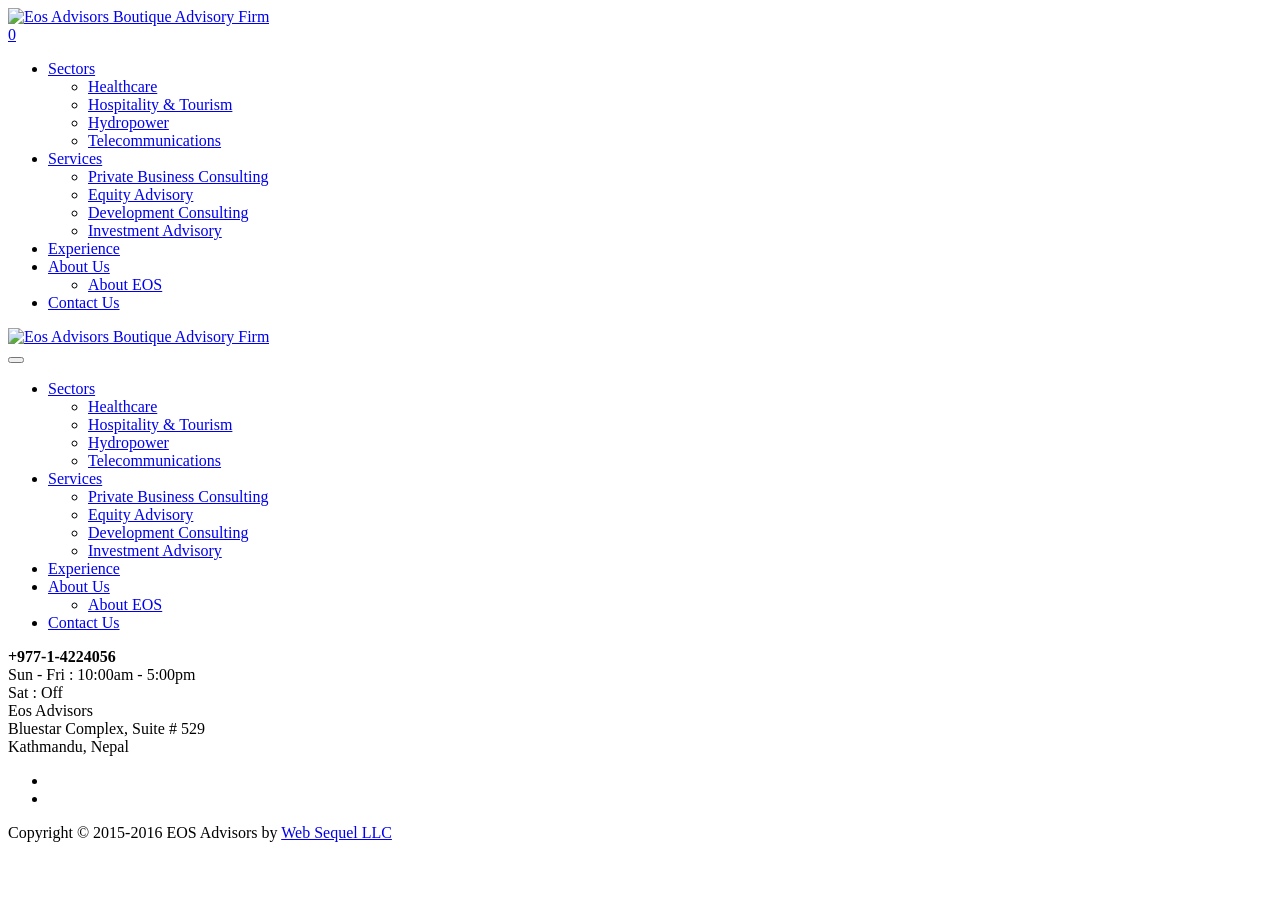
==== static_site/index.html @ 09a21d81 "init" ====
<!DOCTYPE html>

<html lang="en-US" class="no-js">

<head>

    <meta charset="UTF-8">

    <meta name="viewport" content="width=device-width, initial-scale=1">

    <link rel="profile" href="https://gmpg.org/xfn/11">

    <link rel="pingback" href="/xmlrpc.php">

    <title>Eos Advisors Boutique Advisory Firm</title>
<style type="text/css" data-type="vc_shortcodes-custom-css">.vc_custom_1450677977665{margin-bottom: 0px !important;}</style><meta name='robots' content='max-image-preview:large' />
<link rel='dns-prefetch' href='//fonts.googleapis.com' />
<link rel='dns-prefetch' href='//s.w.org' />
<link rel="alternate" type="application/rss+xml" title="Eos Advisors Boutique Advisory Firm &raquo; Feed" href="/feed/" />
<link rel="alternate" type="application/rss+xml" title="Eos Advisors Boutique Advisory Firm &raquo; Comments Feed" href="/comments/feed/" />
		<script type="text/javascript">
			window._wpemojiSettings = {"baseUrl":"https:\/\/s.w.org\/images\/core\/emoji\/13.0.1\/72x72\/","ext":".png","svgUrl":"https:\/\/s.w.org\/images\/core\/emoji\/13.0.1\/svg\/","svgExt":".svg","source":{"concatemoji":"https:\/\/www.eos.com.np\/wp-includes\/js\/wp-emoji-release.min.js?ver=5.7.17"}};
			!function(e,a,t){var n,r,o,i=a.createElement("canvas"),p=i.getContext&&i.getContext("2d");function s(e,t){var a=String.fromCharCode;p.clearRect(0,0,i.width,i.height),p.fillText(a.apply(this,e),0,0);e=i.toDataURL();return p.clearRect(0,0,i.width,i.height),p.fillText(a.apply(this,t),0,0),e===i.toDataURL()}function c(e){var t=a.createElement("script");t.src=e,t.defer=t.type="text/javascript",a.getElementsByTagName("head")[0].appendChild(t)}for(o=Array("flag","emoji"),t.supports={everything:!0,everythingExceptFlag:!0},r=0;r<o.length;r++)t.supports[o[r]]=function(e){if(!p||!p.fillText)return!1;switch(p.textBaseline="top",p.font="600 32px Arial",e){case"flag":return s([127987,65039,8205,9895,65039],[127987,65039,8203,9895,65039])?!1:!s([55356,56826,55356,56819],[55356,56826,8203,55356,56819])&&!s([55356,57332,56128,56423,56128,56418,56128,56421,56128,56430,56128,56423,56128,56447],[55356,57332,8203,56128,56423,8203,56128,56418,8203,56128,56421,8203,56128,56430,8203,56128,56423,8203,56128,56447]);case"emoji":return!s([55357,56424,8205,55356,57212],[55357,56424,8203,55356,57212])}return!1}(o[r]),t.supports.everything=t.supports.everything&&t.supports[o[r]],"flag"!==o[r]&&(t.supports.everythingExceptFlag=t.supports.everythingExceptFlag&&t.supports[o[r]]);t.supports.everythingExceptFlag=t.supports.everythingExceptFlag&&!t.supports.flag,t.DOMReady=!1,t.readyCallback=function(){t.DOMReady=!0},t.supports.everything||(n=function(){t.readyCallback()},a.addEventListener?(a.addEventListener("DOMContentLoaded",n,!1),e.addEventListener("load",n,!1)):(e.attachEvent("onload",n),a.attachEvent("onreadystatechange",function(){"complete"===a.readyState&&t.readyCallback()})),(n=t.source||{}).concatemoji?c(n.concatemoji):n.wpemoji&&n.twemoji&&(c(n.twemoji),c(n.wpemoji)))}(window,document,window._wpemojiSettings);
		</script>
		<style type="text/css">
img.wp-smiley,
img.emoji {
	display: inline !important;
	border: none !important;
	box-shadow: none !important;
	height: 1em !important;
	width: 1em !important;
	margin: 0 .07em !important;
	vertical-align: -0.1em !important;
	background: none !important;
	padding: 0 !important;
}
</style>
	<link rel='stylesheet' id='sb_instagram_styles-css'  href='/wp-content/plugins/instagram-feed/css/sbi-styles.min.css?ver=2.9' type='text/css' media='all' />
<link rel='stylesheet' id='wp-block-library-css'  href='/wp-includes/css/dist/block-library/style.min.css?ver=5.7.17' type='text/css' media='all' />
<link rel='stylesheet' id='wc-block-vendors-style-css'  href='/wp-content/plugins/woocommerce/packages/woocommerce-blocks/build/vendors-style.css?ver=4.7.2' type='text/css' media='all' />
<link rel='stylesheet' id='wc-block-style-css'  href='/wp-content/plugins/woocommerce/packages/woocommerce-blocks/build/style.css?ver=4.7.2' type='text/css' media='all' />
<link rel='stylesheet' id='contact-form-7-css'  href='/wp-content/plugins/contact-form-7/includes/css/styles.css?ver=5.4.1' type='text/css' media='all' />
<link rel='stylesheet' id='stm-stm-css'  href='/wp-content/uploads/stm_fonts/stm/stm.css?ver=1.0' type='text/css' media='all' />
<link rel='stylesheet' id='tp_twitter_plugin_css-css'  href='/wp-content/plugins/recent-tweets-widget/tp_twitter_plugin.css?ver=1.0' type='text/css' media='screen' />
<link rel='stylesheet' id='rs-plugin-settings-css'  href='/wp-content/plugins/revslider/public/assets/css/settings.css?ver=5.4.7.2' type='text/css' media='all' />
<style id='rs-plugin-settings-inline-css' type='text/css'>
#rs-demo-id {}
</style>
<link rel='stylesheet' id='woocommerce-layout-css'  href='/wp-content/plugins/woocommerce/assets/css/woocommerce-layout.css?ver=5.2.5' type='text/css' media='all' />
<link rel='stylesheet' id='woocommerce-smallscreen-css'  href='/wp-content/plugins/woocommerce/assets/css/woocommerce-smallscreen.css?ver=5.2.5' type='text/css' media='only screen and (max-width: 768px)' />
<link rel='stylesheet' id='woocommerce-general-css'  href='/wp-content/plugins/woocommerce/assets/css/woocommerce.css?ver=5.2.5' type='text/css' media='all' />
<style id='woocommerce-inline-inline-css' type='text/css'>
.woocommerce form .form-row .required { visibility: visible; }
</style>
<link rel='stylesheet' id='bootstrap-css'  href='/wp-content/themes/consulting/assets/css/bootstrap.min.css?ver=4.0.1' type='text/css' media='all' />
<link rel='stylesheet' id='font-awesome-css'  href='/wp-content/themes/consulting/assets/css/font-awesome.min.css?ver=4.0.1' type='text/css' media='all' />
<link rel='stylesheet' id='consulting-style-css'  href='/wp-content/themes/consulting/style.css?ver=4.0.1' type='text/css' media='all' />
<link rel='stylesheet' id='consulting-layout-css'  href='/wp-content/themes/consulting/assets/css/layout_1/main.css?ver=4.0.1' type='text/css' media='all' />
<style id='consulting-layout-inline-css' type='text/css'>
.page_title{ background-repeat: repeat !important; }
</style>
<link rel='stylesheet' id='select2-css'  href='/wp-content/themes/consulting/assets/css/select2.min.css?ver=4.0.1' type='text/css' media='all' />
<link crossorigin="anonymous" rel='stylesheet' id='consulting-default-font-css'  href='https://fonts.googleapis.com/css?family=Open+Sans%3A400%2C300%2C300italic%2C400italic%2C600%2C600italic%2C700%2C700italic%2C800%2C800italic%26subset%3Dlatin%2Cgreek%2Cgreek-ext%2Cvietnamese%2Ccyrillic-ext%2Clatin-ext%2Ccyrillic%7CPoppins%3A400%2C500%2C300%2C600%2C700%26subset%3Dlatin%2Clatin-ext%2Cdevanagari&#038;ver=4.0.1' type='text/css' media='all' />
<link rel='stylesheet' id='stm-skin-custom-generated-css'  href='/wp-content/uploads/stm_uploads/skin-custom.css?ver=405771' type='text/css' media='all' />
<link rel='stylesheet' id='stm_megamenu-css'  href='/wp-content/themes/consulting/inc/megamenu/assets/css/megamenu.css?ver=5.7.17' type='text/css' media='all' />
<!--[if lt IE 9]>
<link rel='stylesheet' id='vc_lte_ie9-css'  href='/wp-content/plugins/js_composer/assets/css/vc_lte_ie9.min.css?ver=6.0.5' type='text/css' media='screen' />
<![endif]-->
<link rel='stylesheet' id='js_composer_front-css'  href='/wp-content/plugins/js_composer/assets/css/js_composer.min.css?ver=6.0.5' type='text/css' media='all' />
<link rel='stylesheet' id='addtoany-css'  href='/wp-content/plugins/add-to-any/addtoany.min.css?ver=1.15' type='text/css' media='all' />
<script type='text/javascript' src='/wp-includes/js/jquery/jquery.min.js?ver=3.5.1' id='jquery-core-js'></script>
<script type='text/javascript' src='/wp-includes/js/jquery/jquery-migrate.min.js?ver=3.3.2' id='jquery-migrate-js'></script>
<script type='text/javascript' src='/wp-content/plugins/add-to-any/addtoany.min.js?ver=1.1' id='addtoany-js'></script>
<script type='text/javascript' src='/wp-content/plugins/revslider/public/assets/js/jquery.themepunch.tools.min.js?ver=5.4.7.2' id='tp-tools-js'></script>
<script type='text/javascript' src='/wp-content/plugins/revslider/public/assets/js/jquery.themepunch.revolution.min.js?ver=5.4.7.2' id='revmin-js'></script>
<script type='text/javascript' src='/wp-content/plugins/woocommerce/assets/js/jquery-blockui/jquery.blockUI.min.js?ver=2.70' id='jquery-blockui-js'></script>
<script type='text/javascript' id='wc-add-to-cart-js-extra'>
/* <![CDATA[ */
var wc_add_to_cart_params = {"ajax_url":"\/wp-admin\/admin-ajax.php","wc_ajax_url":"\/?wc-ajax=%%endpoint%%","i18n_view_cart":"View cart","cart_url":"https:\/\/www.eos.com.np","is_cart":"","cart_redirect_after_add":"no"};
/* ]]> */
</script>
<script type='text/javascript' src='/wp-content/plugins/woocommerce/assets/js/frontend/add-to-cart.min.js?ver=5.2.5' id='wc-add-to-cart-js'></script>
<script type='text/javascript' src='/wp-content/plugins/js_composer/assets/js/vendors/woocommerce-add-to-cart.js?ver=6.0.5' id='vc_woocommerce-add-to-cart-js-js'></script>
<script type='text/javascript' src='/wp-content/themes/consulting/inc/megamenu/assets/js/megamenu.js?ver=5.7.17' id='stm_megamenu-js'></script>
<link rel="https://api.w.org/" href="/wp-json/" /><link rel="alternate" type="application/json" href="/wp-json/wp/v2/pages/1095" /><link rel="EditURI" type="application/rsd+xml" title="RSD" href="/xmlrpc.php?rsd" />
<link rel="wlwmanifest" type="application/wlwmanifest+xml" href="/wp-includes/wlwmanifest.xml" /> 
<meta name="generator" content="WordPress 5.7.17" />
<meta name="generator" content="WooCommerce 5.2.5" />
<link rel="canonical" href="/" />
<link rel='shortlink' href='/' />
<link rel="alternate" type="application/json+oembed" href="/wp-json/oembed/1.0/embed?url=https%3A%2F%2Fwww.eos.com.np%2F" />
<link rel="alternate" type="text/xml+oembed" href="/wp-json/oembed/1.0/embed?url=https%3A%2F%2Fwww.eos.com.np%2F&#038;format=xml" />

<script data-cfasync="false">
window.a2a_config=window.a2a_config||{};a2a_config.callbacks=[];a2a_config.overlays=[];a2a_config.templates={};
(function(d,s,a,b){a=d.createElement(s);b=d.getElementsByTagName(s)[0];a.async=1;a.src="https://static.addtoany.com/menu/page.js";b.parentNode.insertBefore(a,b);})(document,"script");
</script>
		<script type="text/javascript">

			var ajaxurl = '/wp-admin/admin-ajax.php';

		</script>

			<noscript><style>.woocommerce-product-gallery{ opacity: 1 !important; }</style></noscript>
	<meta name="generator" content="Powered by WPBakery Page Builder - drag and drop page builder for WordPress."/>
<!-- There is no amphtml version available for this URL. --><meta name="generator" content="Powered by Slider Revolution 5.4.7.2 - responsive, Mobile-Friendly Slider Plugin for WordPress with comfortable drag and drop interface." />
<script type="text/javascript">function setREVStartSize(e){									

						try{ e.c=jQuery(e.c);var i=jQuery(window).width(),t=9999,r=0,n=0,l=0,f=0,s=0,h=0;

							if(e.responsiveLevels&&(jQuery.each(e.responsiveLevels,function(e,f){f>i&&(t=r=f,l=e),i>f&&f>r&&(r=f,n=e)}),t>r&&(l=n)),f=e.gridheight[l]||e.gridheight[0]||e.gridheight,s=e.gridwidth[l]||e.gridwidth[0]||e.gridwidth,h=i/s,h=h>1?1:h,f=Math.round(h*f),"fullscreen"==e.sliderLayout){var u=(e.c.width(),jQuery(window).height());if(void 0!=e.fullScreenOffsetContainer){var c=e.fullScreenOffsetContainer.split(",");if (c) jQuery.each(c,function(e,i){u=jQuery(i).length>0?u-jQuery(i).outerHeight(!0):u}),e.fullScreenOffset.split("%").length>1&&void 0!=e.fullScreenOffset&&e.fullScreenOffset.length>0?u-=jQuery(window).height()*parseInt(e.fullScreenOffset,0)/100:void 0!=e.fullScreenOffset&&e.fullScreenOffset.length>0&&(u-=parseInt(e.fullScreenOffset,0))}f=u}else void 0!=e.minHeight&&f<e.minHeight&&(f=e.minHeight);e.c.closest(".rev_slider_wrapper").css({height:f})					

						}catch(d){console.log("Failure at Presize of Slider:"+d)}						

					};</script>
<style type="text/css" title="dynamic-css" class="options-output">.top_nav_wr .top_nav .logo a img{width:300px;}.top_nav_wr .top_nav .logo a img{height:82px;}</style>
<noscript><style> .wpb_animate_when_almost_visible { opacity: 1; }</style></noscript></head>

<body data-rsssl=1 class="home page-template-default page page-id-1095 theme-consulting woocommerce-no-js site_layout_1  header_style_2 header_transparent wpb-js-composer js-comp-ver-6.0.5 vc_responsive">

<div id="wrapper">

<div id="fullpage" class="content_wrapper">

<header id="header">

            <div class="top_bar">

            <div class="container">

                                                        <div class="top_bar_info_wr">

                                                                                                                                                                                        </div>

                            </div>

        </div>

                <div class="header_top clearfix">

            <div class="container">

                <div class="logo media-left media-middle">

                                            <a href="/"><img src="/wp-content/uploads/2016/06/eos-logo-1.png" style="width: 300px; height: 82px;" alt="Eos Advisors Boutique Advisory Firm" /></a>

                                    </div>

                <div class="top_nav media-body media-middle">

                                            <div class="header_socials">

                                                            <a target="_blank" href="https://www.facebook.com/EosAdvisors/"><i class="fa fa-facebook"></i></a>

                                                            <a target="_blank" href="https://www.linkedin.com/company/eos-advisors-pvt-ltd"><i class="fa fa-linkedin"></i></a>

                                                                                        <a href="/" class="cart_count"><i class="stm-cart-2"></i>            <span class="count shopping-cart__product">0</span>
    </a>

                                                    </div>

                                        <div class="top_nav_wrapper clearfix">

                        <ul id="menu-demo" class="main_menu_nav"><li id="menu-item-1127" class="menu-item menu-item-type-post_type menu-item-object-page menu-item-has-children menu-item-1127"><a href="/sectors/">Sectors</a>
<ul class="sub-menu">
	<li id="menu-item-1172" class="menu-item menu-item-type-post_type menu-item-object-stm_service menu-item-1172 stm_col_width_default stm_mega_cols_inside_default"><a href="/services/healthcare/">Healthcare</a></li>
	<li id="menu-item-1173" class="menu-item menu-item-type-post_type menu-item-object-stm_service menu-item-1173 stm_col_width_default stm_mega_cols_inside_default"><a href="/services/hospitality-tourism/">Hospitality &#038; Tourism</a></li>
	<li id="menu-item-1174" class="menu-item menu-item-type-post_type menu-item-object-stm_service menu-item-1174 stm_col_width_default stm_mega_cols_inside_default"><a href="/services/renewable-energy/">Hydropower</a></li>
	<li id="menu-item-1175" class="menu-item menu-item-type-post_type menu-item-object-stm_service menu-item-1175 stm_col_width_default stm_mega_cols_inside_default"><a href="/services/telecommunications/">Telecommunications</a></li>
</ul>
</li>
<li id="menu-item-1142" class="menu-item menu-item-type-post_type menu-item-object-page menu-item-has-children menu-item-1142"><a href="/services-eos/">Services</a>
<ul class="sub-menu">
	<li id="menu-item-1176" class="menu-item menu-item-type-post_type menu-item-object-stm_works menu-item-1176 stm_col_width_default stm_mega_cols_inside_default"><a href="/works/private-business-consulting/">Private Business Consulting</a></li>
	<li id="menu-item-1177" class="menu-item menu-item-type-post_type menu-item-object-stm_works menu-item-1177 stm_col_width_default stm_mega_cols_inside_default"><a href="/works/equity-advisory/">Equity Advisory</a></li>
	<li id="menu-item-1178" class="menu-item menu-item-type-post_type menu-item-object-stm_works menu-item-1178 stm_col_width_default stm_mega_cols_inside_default"><a href="/works/development-consulting/">Development Consulting</a></li>
	<li id="menu-item-1179" class="menu-item menu-item-type-post_type menu-item-object-stm_works menu-item-1179 stm_col_width_default stm_mega_cols_inside_default"><a href="/works/investment-advisory/">Investment Advisory</a></li>
</ul>
</li>
<li id="menu-item-1112" class="menu-item menu-item-type-post_type menu-item-object-page menu-item-1112"><a href="/experience/">Experience</a></li>
<li id="menu-item-1215" class="menu-item menu-item-type-post_type menu-item-object-page menu-item-has-children menu-item-1215"><a href="/our-eos/">About Us</a>
<ul class="sub-menu">
	<li id="menu-item-1111" class="menu-item menu-item-type-post_type menu-item-object-page menu-item-1111 stm_col_width_default stm_mega_cols_inside_default"><a href="/our-eos/about-eos/">About EOS</a></li>
</ul>
</li>
<li id="menu-item-1107" class="menu-item menu-item-type-post_type menu-item-object-page menu-item-1107"><a href="/contact-us/">Contact Us</a></li>
</ul>                    </div>

                </div>

            </div>

        </div>

    

    <div class="mobile_header">

        <div class="logo_wrapper clearfix">

            <div class="logo">

                                    <a href="/"><img src="/wp-content/uploads/2016/06/eos-logo-1.png" style="width: 300px; height: 82px;" alt="Eos Advisors Boutique Advisory Firm" /></a>

                            </div>

            <div id="menu_toggle">

                <button></button>

            </div>

        </div>

        <div class="header_info">

            <div class="top_nav_mobile">

                <ul id="menu-demo-1" class="main_menu_nav"><li class="menu-item menu-item-type-post_type menu-item-object-page menu-item-has-children menu-item-1127"><a href="/sectors/">Sectors</a>
<ul class="sub-menu">
	<li class="menu-item menu-item-type-post_type menu-item-object-stm_service menu-item-1172 stm_col_width_default stm_mega_cols_inside_default"><a href="/services/healthcare/">Healthcare</a></li>
	<li class="menu-item menu-item-type-post_type menu-item-object-stm_service menu-item-1173 stm_col_width_default stm_mega_cols_inside_default"><a href="/services/hospitality-tourism/">Hospitality &#038; Tourism</a></li>
	<li class="menu-item menu-item-type-post_type menu-item-object-stm_service menu-item-1174 stm_col_width_default stm_mega_cols_inside_default"><a href="/services/renewable-energy/">Hydropower</a></li>
	<li class="menu-item menu-item-type-post_type menu-item-object-stm_service menu-item-1175 stm_col_width_default stm_mega_cols_inside_default"><a href="/services/telecommunications/">Telecommunications</a></li>
</ul>
</li>
<li class="menu-item menu-item-type-post_type menu-item-object-page menu-item-has-children menu-item-1142"><a href="/services-eos/">Services</a>
<ul class="sub-menu">
	<li class="menu-item menu-item-type-post_type menu-item-object-stm_works menu-item-1176 stm_col_width_default stm_mega_cols_inside_default"><a href="/works/private-business-consulting/">Private Business Consulting</a></li>
	<li class="menu-item menu-item-type-post_type menu-item-object-stm_works menu-item-1177 stm_col_width_default stm_mega_cols_inside_default"><a href="/works/equity-advisory/">Equity Advisory</a></li>
	<li class="menu-item menu-item-type-post_type menu-item-object-stm_works menu-item-1178 stm_col_width_default stm_mega_cols_inside_default"><a href="/works/development-consulting/">Development Consulting</a></li>
	<li class="menu-item menu-item-type-post_type menu-item-object-stm_works menu-item-1179 stm_col_width_default stm_mega_cols_inside_default"><a href="/works/investment-advisory/">Investment Advisory</a></li>
</ul>
</li>
<li class="menu-item menu-item-type-post_type menu-item-object-page menu-item-1112"><a href="/experience/">Experience</a></li>
<li class="menu-item menu-item-type-post_type menu-item-object-page menu-item-has-children menu-item-1215"><a href="/our-eos/">About Us</a>
<ul class="sub-menu">
	<li class="menu-item menu-item-type-post_type menu-item-object-page menu-item-1111 stm_col_width_default stm_mega_cols_inside_default"><a href="/our-eos/about-eos/">About EOS</a></li>
</ul>
</li>
<li class="menu-item menu-item-type-post_type menu-item-object-page menu-item-1107"><a href="/contact-us/">Contact Us</a></li>
</ul>            </div>

                            <div class="icon_texts">

                                            <div class="icon_text clearfix">

                            <div class="icon"><i class="fa fa fa-phone"></i></div>

                            <div class="text">

                                <strong>+977-1-4224056</strong><br />
                            </div>

                        </div>

                                                                <div class="icon_text clearfix">

                            <div class="icon"><i class="fa fa fa-clock-o"></i></div>

                            <div class="text">

                                Sun - Fri : 10:00am - 5:00pm<br />
Sat : Off                            </div>

                        </div>

                                                                <div class="icon_text clearfix">

                            <div class="icon"><i class="fa fa fa-map-marker"></i></div>

                            <div class="text">

                                Eos Advisors<br />
Bluestar Complex, Suite # 529<br />
Kathmandu, Nepal                            </div>

                        </div>

                                    </div>

                    </div>

    </div>

</header>

<div id="main" >

        <div class="container">


	<div class="content-area">

		<article id="post-1095" class="post-1095 page type-page status-publish hentry">

	<div class="entry-content">
					<div class="vc_row wpb_row vc_row-fluid vc_custom_1450677977665"><div class="wpb_column vc_column_container vc_col-sm-12 vc_hidden-xs"><div class="vc_column-inner "><div class="wpb_wrapper"><div class="wpb_revslider_element wpb_content_element">
<div id="rev_slider_1_1_wrapper" class="rev_slider_wrapper fullwidthbanner-container" data-source="gallery" style="margin:0px auto;background:transparent;padding:0px;margin-top:0px;margin-bottom:0px;">
<!-- START REVOLUTION SLIDER 5.4.7.2 fullwidth mode -->
	<div id="rev_slider_1_1" class="rev_slider fullwidthabanner" style="display:none;" data-version="5.4.7.2">
<ul>	<!-- SLIDE  -->
	<li data-index="rs-1" data-transition="random" data-slotamount="default" data-hideafterloop="0" data-hideslideonmobile="off"  data-easein="default" data-easeout="default" data-masterspeed="default"  data-thumb="/wp-content/uploads/revslider/main_slider/slide_1-2-100x50.jpg"  data-delay="5000"  data-rotate="0"  data-saveperformance="off"  data-title="Slide" data-param1="" data-param2="" data-param3="" data-param4="" data-param5="" data-param6="" data-param7="" data-param8="" data-param9="" data-param10="" data-description="">
		<!-- MAIN IMAGE -->
		<img src="/wp-content/uploads/revslider/main_slider/slide_1-2.jpg"  alt="" title="slide_1-2.jpg"  width="1920" height="759" data-bgposition="0% 25%" data-bgfit="cover" data-bgrepeat="no-repeat" class="rev-slidebg" data-no-retina>
		<!-- LAYERS -->

		<!-- LAYER NR. 1 -->
		<div class="tp-caption   tp-resizeme" 
			 id="slide-1-layer-1" 
			 data-x="134" 
			 data-y="center" data-voffset="" 
						data-width="['auto']"
			data-height="['auto']"
 
			data-type="text" 
			data-responsive_offset="on" 

			data-frames='[{"delay":500,"speed":1000,"frame":"0","from":"y:-50px;opacity:0;","to":"o:1;","ease":"Power2.easeInOut"},{"delay":"wait","speed":300,"frame":"999","to":"opacity:0;","ease":"nothing"}]'
			data-textAlign="['left','left','left','left']"
			data-paddingtop="[0,0,0,0]"
			data-paddingright="[0,0,0,0]"
			data-paddingbottom="[0,0,0,0]"
			data-paddingleft="[0,0,0,0]"

			style="z-index: 5; white-space: nowrap; font-size: 20px; line-height: 22px; font-weight: 400; color: rgba(255,255,255,1); letter-spacing: ;"><div class="consulting-rev-title">
<mark>helping <br/>
companies <br/></mark>
navigate <br/>
change.
</div> </div>
	</li>
</ul>
<script>var htmlDiv = document.getElementById("rs-plugin-settings-inline-css"); var htmlDivCss="";

						if(htmlDiv) {

							htmlDiv.innerHTML = htmlDiv.innerHTML + htmlDivCss;

						}else{

							var htmlDiv = document.createElement("div");

							htmlDiv.innerHTML = "<style>" + htmlDivCss + "</style>";

							document.getElementsByTagName("head")[0].appendChild(htmlDiv.childNodes[0]);

						}

					</script>
<div class="tp-bannertimer tp-bottom" style="visibility: hidden !important;"></div>	</div>
<script>var htmlDiv = document.getElementById("rs-plugin-settings-inline-css"); var htmlDivCss="";

				if(htmlDiv) {

					htmlDiv.innerHTML = htmlDiv.innerHTML + htmlDivCss;

				}else{

					var htmlDiv = document.createElement("div");

					htmlDiv.innerHTML = "<style>" + htmlDivCss + "</style>";

					document.getElementsByTagName("head")[0].appendChild(htmlDiv.childNodes[0]);

				}

			</script>
		<script type="text/javascript">

if (setREVStartSize!==undefined) setREVStartSize(

	{c: '#rev_slider_1_1', gridwidth: [1170], gridheight: [574], sliderLayout: 'fullwidth'});

			

var revapi1,

	tpj;	

(function() {			

	if (!/loaded|interactive|complete/.test(document.readyState)) document.addEventListener("DOMContentLoaded",onLoad); else onLoad();	

	function onLoad() {				

		if (tpj===undefined) { tpj = jQuery; if("off" == "on") tpj.noConflict();}

	if(tpj("#rev_slider_1_1").revolution == undefined){
		revslider_showDoubleJqueryError("#rev_slider_1_1");
	}else{
		revapi1 = tpj("#rev_slider_1_1").show().revolution({
			sliderType:"standard",
			jsFileLocation:"//www.eos.com.np/wp-content/plugins/revslider/public/assets/js/",
			sliderLayout:"fullwidth",
			dottedOverlay:"none",
			delay:9000,
			navigation: {
				keyboardNavigation:"off",
				keyboard_direction: "horizontal",
				mouseScrollNavigation:"off",
 							mouseScrollReverse:"default",
				onHoverStop:"off",
				touch:{
					touchenabled:"on",
					touchOnDesktop:"off",
					swipe_threshold: 75,
					swipe_min_touches: 1,
					swipe_direction: "horizontal",
					drag_block_vertical: false
				}
				,
				arrows: {
					style:"",
					enable:true,
					hide_onmobile:true,
					hide_under:769,
					hide_onleave:false,
					tmp:'',
					left: {
						h_align:"left",
						v_align:"center",
						h_offset:210,
						v_offset:0
					},
					right: {
						h_align:"right",
						v_align:"center",
						h_offset:210,
						v_offset:0
					}
				}
			},
			visibilityLevels:[1240,1024,778,480],
			gridwidth:1170,
			gridheight:574,
			lazyType:"none",
			shadow:0,
			spinner:"spinner0",
			stopLoop:"off",
			stopAfterLoops:-1,
			stopAtSlide:-1,
			shuffle:"off",
			autoHeight:"off",
			disableProgressBar:"on",
			hideThumbsOnMobile:"off",
			hideSliderAtLimit:0,
			hideCaptionAtLimit:0,
			hideAllCaptionAtLilmit:0,
			debugMode:false,
			fallbacks: {
				simplifyAll:"off",
				nextSlideOnWindowFocus:"off",
				disableFocusListener:false,
			}
		});
	}; /* END OF revapi call */
	
 }; /* END OF ON LOAD FUNCTION */

}()); /* END OF WRAPPING FUNCTION */

</script>

		</div><!-- END REVOLUTION SLIDER --></div></div></div></div></div>
					</div>
	
</article>
	</div>

	</div> <!--.container-->
	</div> <!--#main-->
	</div> <!--.content_wrapper-->
	    	<footer id="footer" class="footer style_1">
		
		
			<div class="copyright_row widgets_disabled">
			<div class="container">
				<div class="copyright_row_wr">
											<div class="socials">
							<ul>
																	<li>
										<a href="https://www.facebook.com/EosAdvisors/" target="_blank" class="social-facebook">
											<i class="fa fa-facebook"></i>
										</a>
									</li>
																	<li>
										<a href="https://www.linkedin.com/company/eos-advisors-pvt-ltd" target="_blank" class="social-linkedin">
											<i class="fa fa-linkedin"></i>
										</a>
									</li>
															</ul>
						</div>
																<div class="copyright">
							Copyright © 2015-2016 EOS Advisors by <a href="http://websequel.com/" target="_blank">Web Sequel LLC</a>						</div>
									</div>
			</div>
		</div>
		</footer>
    	</div> <!--#wrapper-->
<!-- Instagram Feed JS -->

<script type="text/javascript">

var sbiajaxurl = "/wp-admin/admin-ajax.php";

</script>

	<script type="text/javascript">
		(function () {
			var c = document.body.className;
			c = c.replace(/woocommerce-no-js/, 'woocommerce-js');
			document.body.className = c;
		})();
	</script>
				<script type="text/javascript">

				function revslider_showDoubleJqueryError(sliderID) {

					var errorMessage = "Revolution Slider Error: You have some jquery.js library include that comes after the revolution files js include.";

					errorMessage += "<br> This includes make eliminates the revolution slider libraries, and make it not work.";

					errorMessage += "<br><br> To fix it you can:<br>&nbsp;&nbsp;&nbsp; 1. In the Slider Settings -> Troubleshooting set option:  <strong><b>Put JS Includes To Body</b></strong> option to true.";

					errorMessage += "<br>&nbsp;&nbsp;&nbsp; 2. Find the double jquery.js include and remove it.";

					errorMessage = "<span style='font-size:16px;color:#BC0C06;'>" + errorMessage + "</span>";

						jQuery(sliderID).show().html(errorMessage);

				}

			</script>

			<script type='text/javascript' src='/wp-includes/js/dist/vendor/wp-polyfill.min.js?ver=7.4.4' id='wp-polyfill-js'></script>
<script type='text/javascript' id='wp-polyfill-js-after'>
( 'fetch' in window ) || document.write( '<script src="/wp-includes/js/dist/vendor/wp-polyfill-fetch.min.js?ver=3.0.0"></scr' + 'ipt>' );( document.contains ) || document.write( '<script src="/wp-includes/js/dist/vendor/wp-polyfill-node-contains.min.js?ver=3.42.0"></scr' + 'ipt>' );( window.DOMRect ) || document.write( '<script src="/wp-includes/js/dist/vendor/wp-polyfill-dom-rect.min.js?ver=3.42.0"></scr' + 'ipt>' );( window.URL && window.URL.prototype && window.URLSearchParams ) || document.write( '<script src="/wp-includes/js/dist/vendor/wp-polyfill-url.min.js?ver=3.6.4"></scr' + 'ipt>' );( window.FormData && window.FormData.prototype.keys ) || document.write( '<script src="/wp-includes/js/dist/vendor/wp-polyfill-formdata.min.js?ver=3.0.12"></scr' + 'ipt>' );( Element.prototype.matches && Element.prototype.closest ) || document.write( '<script src="/wp-includes/js/dist/vendor/wp-polyfill-element-closest.min.js?ver=2.0.2"></scr' + 'ipt>' );( 'objectFit' in document.documentElement.style ) || document.write( '<script src="/wp-includes/js/dist/vendor/wp-polyfill-object-fit.min.js?ver=2.3.4"></scr' + 'ipt>' );
</script>
<script type='text/javascript' id='contact-form-7-js-extra'>
/* <![CDATA[ */
var wpcf7 = {"api":{"root":"https:\/\/www.eos.com.np\/wp-json\/","namespace":"contact-form-7\/v1"},"cached":"1"};
/* ]]> */
</script>
<script type='text/javascript' src='/wp-content/plugins/contact-form-7/includes/js/index.js?ver=5.4.1' id='contact-form-7-js'></script>
<script type='text/javascript' src='/wp-content/plugins/woocommerce/assets/js/js-cookie/js.cookie.min.js?ver=2.1.4' id='js-cookie-js'></script>
<script type='text/javascript' id='woocommerce-js-extra'>
/* <![CDATA[ */
var woocommerce_params = {"ajax_url":"\/wp-admin\/admin-ajax.php","wc_ajax_url":"\/?wc-ajax=%%endpoint%%"};
/* ]]> */
</script>
<script type='text/javascript' src='/wp-content/plugins/woocommerce/assets/js/frontend/woocommerce.min.js?ver=5.2.5' id='woocommerce-js'></script>
<script type='text/javascript' id='wc-cart-fragments-js-extra'>
/* <![CDATA[ */
var wc_cart_fragments_params = {"ajax_url":"\/wp-admin\/admin-ajax.php","wc_ajax_url":"\/?wc-ajax=%%endpoint%%","cart_hash_key":"wc_cart_hash_71d32259b418512b0cd5298af165f63d","fragment_name":"wc_fragments_71d32259b418512b0cd5298af165f63d","request_timeout":"5000"};
/* ]]> */
</script>
<script type='text/javascript' src='/wp-content/plugins/woocommerce/assets/js/frontend/cart-fragments.min.js?ver=5.2.5' id='wc-cart-fragments-js'></script>
<script type='text/javascript' src='/wp-content/themes/consulting/assets/js/bootstrap.min.js?ver=4.0.1' id='bootstrap-js'></script>
<script type='text/javascript' src='/wp-content/themes/consulting/assets/js/select2.min.js?ver=4.0.1' id='select2-js'></script>
<script type='text/javascript' src='/wp-content/themes/consulting/assets/js/custom.js?ver=4.0.1' id='consulting-custom-js'></script>
<script type='text/javascript' src='/wp-includes/js/wp-embed.min.js?ver=5.7.17' id='wp-embed-js'></script>
<script type='text/javascript' src='/wp-content/plugins/js_composer/assets/js/dist/js_composer_front.min.js?ver=6.0.5' id='wpb_composer_front_js-js'></script>
</body>
</html>
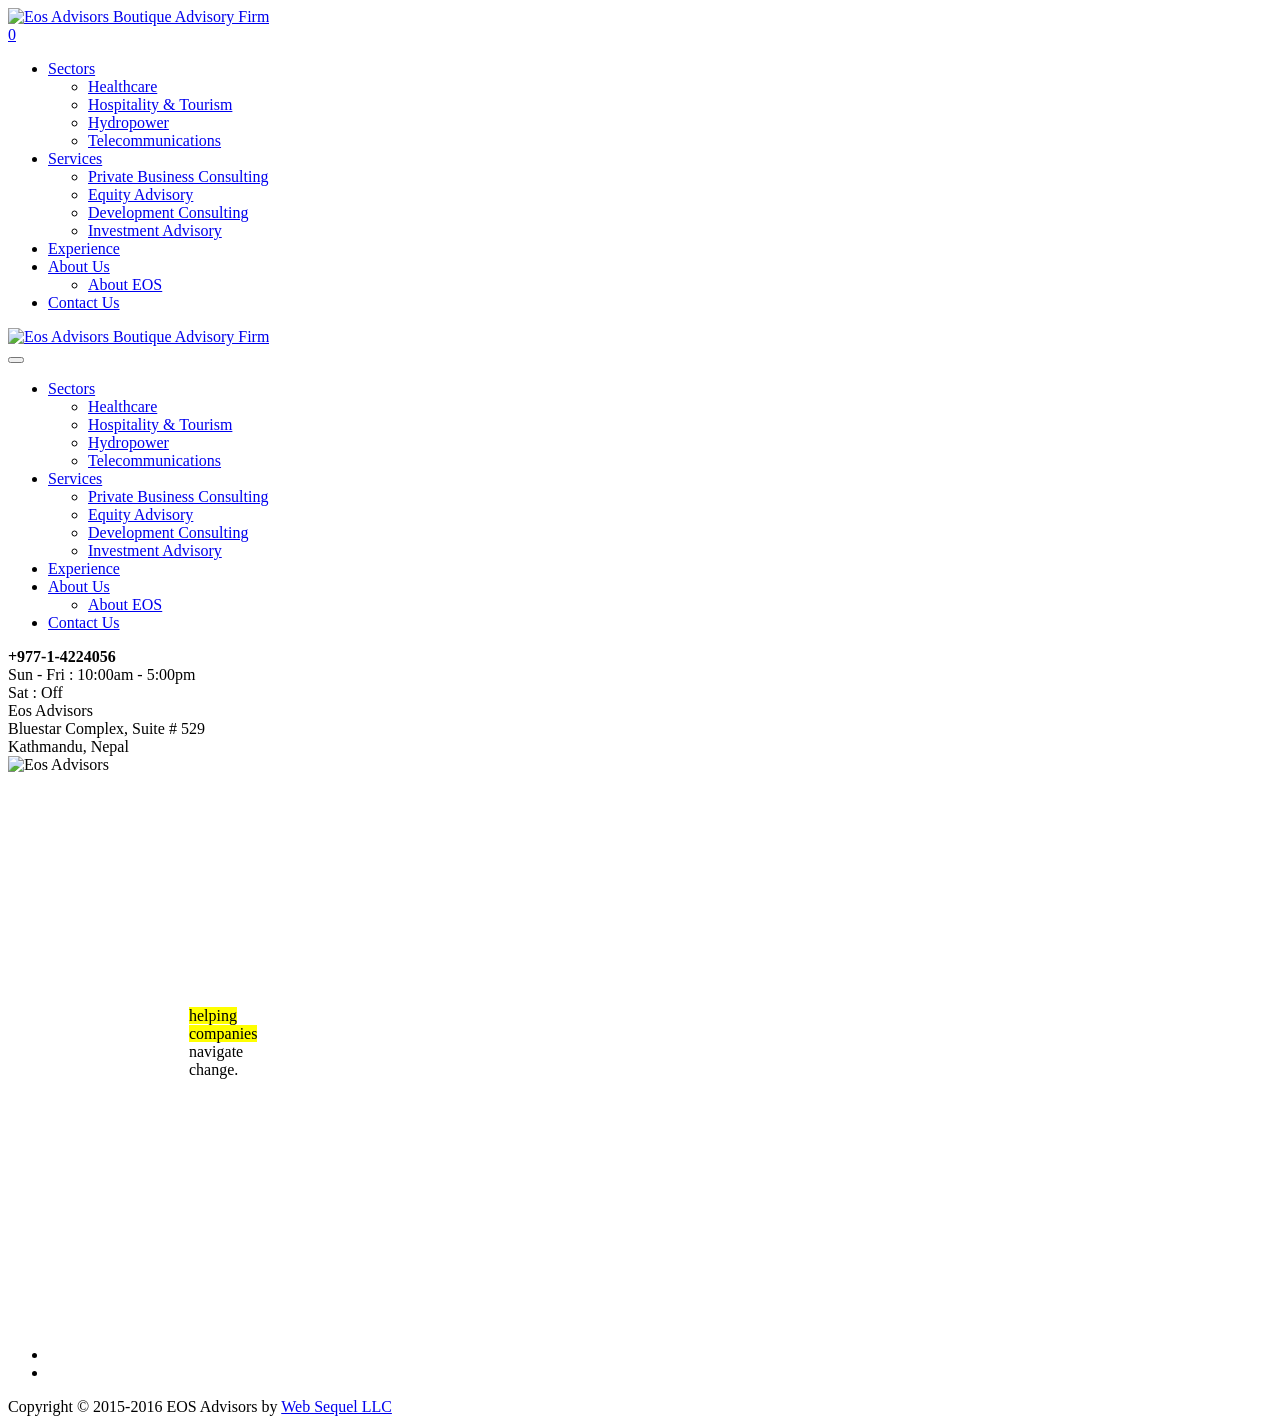
==== commit 5d777f18: "new changes" ====
--- a/static_site/index.html
+++ b/static_site/index.html
@@ -18,10 +18,7 @@
 <link rel='dns-prefetch' href='//s.w.org' />
 <link rel="alternate" type="application/rss+xml" title="Eos Advisors Boutique Advisory Firm &raquo; Feed" href="/feed/" />
 <link rel="alternate" type="application/rss+xml" title="Eos Advisors Boutique Advisory Firm &raquo; Comments Feed" href="/comments/feed/" />
-		<script type="text/javascript">
-			window._wpemojiSettings = {"baseUrl":"https:\/\/s.w.org\/images\/core\/emoji\/13.0.1\/72x72\/","ext":".png","svgUrl":"https:\/\/s.w.org\/images\/core\/emoji\/13.0.1\/svg\/","svgExt":".svg","source":{"concatemoji":"https:\/\/www.eos.com.np\/wp-includes\/js\/wp-emoji-release.min.js?ver=5.7.17"}};
-			!function(e,a,t){var n,r,o,i=a.createElement("canvas"),p=i.getContext&&i.getContext("2d");function s(e,t){var a=String.fromCharCode;p.clearRect(0,0,i.width,i.height),p.fillText(a.apply(this,e),0,0);e=i.toDataURL();return p.clearRect(0,0,i.width,i.height),p.fillText(a.apply(this,t),0,0),e===i.toDataURL()}function c(e){var t=a.createElement("script");t.src=e,t.defer=t.type="text/javascript",a.getElementsByTagName("head")[0].appendChild(t)}for(o=Array("flag","emoji"),t.supports={everything:!0,everythingExceptFlag:!0},r=0;r<o.length;r++)t.supports[o[r]]=function(e){if(!p||!p.fillText)return!1;switch(p.textBaseline="top",p.font="600 32px Arial",e){case"flag":return s([127987,65039,8205,9895,65039],[127987,65039,8203,9895,65039])?!1:!s([55356,56826,55356,56819],[55356,56826,8203,55356,56819])&&!s([55356,57332,56128,56423,56128,56418,56128,56421,56128,56430,56128,56423,56128,56447],[55356,57332,8203,56128,56423,8203,56128,56418,8203,56128,56421,8203,56128,56430,8203,56128,56423,8203,56128,56447]);case"emoji":return!s([55357,56424,8205,55356,57212],[55357,56424,8203,55356,57212])}return!1}(o[r]),t.supports.everything=t.supports.everything&&t.supports[o[r]],"flag"!==o[r]&&(t.supports.everythingExceptFlag=t.supports.everythingExceptFlag&&t.supports[o[r]]);t.supports.everythingExceptFlag=t.supports.everythingExceptFlag&&!t.supports.flag,t.DOMReady=!1,t.readyCallback=function(){t.DOMReady=!0},t.supports.everything||(n=function(){t.readyCallback()},a.addEventListener?(a.addEventListener("DOMContentLoaded",n,!1),e.addEventListener("load",n,!1)):(e.attachEvent("onload",n),a.attachEvent("onreadystatechange",function(){"complete"===a.readyState&&t.readyCallback()})),(n=t.source||{}).concatemoji?c(n.concatemoji):n.wpemoji&&n.twemoji&&(c(n.twemoji),c(n.wpemoji)))}(window,document,window._wpemojiSettings);
-		</script>
+		<!-- Emoji settings removed - was loading from remote s.w.org -->
 		<style type="text/css">
 img.wp-smiley,
 img.emoji {
@@ -92,10 +89,7 @@
 <link rel="alternate" type="application/json+oembed" href="/wp-json/oembed/1.0/embed?url=https%3A%2F%2Fwww.eos.com.np%2F" />
 <link rel="alternate" type="text/xml+oembed" href="/wp-json/oembed/1.0/embed?url=https%3A%2F%2Fwww.eos.com.np%2F&#038;format=xml" />
 
-<script data-cfasync="false">
-window.a2a_config=window.a2a_config||{};a2a_config.callbacks=[];a2a_config.overlays=[];a2a_config.templates={};
-(function(d,s,a,b){a=d.createElement(s);b=d.getElementsByTagName(s)[0];a.async=1;a.src="https://static.addtoany.com/menu/page.js";b.parentNode.insertBefore(a,b);})(document,"script");
-</script>
+<!-- AddToAny script removed - was loading from remote static.addtoany.com -->
 		<script type="text/javascript">
 
 			var ajaxurl = '/wp-admin/admin-ajax.php';
@@ -115,7 +109,8 @@
 
 					};</script>
 <style type="text/css" title="dynamic-css" class="options-output">.top_nav_wr .top_nav .logo a img{width:300px;}.top_nav_wr .top_nav .logo a img{height:82px;}</style>
-<noscript><style> .wpb_animate_when_almost_visible { opacity: 1; }</style></noscript></head>
+<noscript><style> .wpb_animate_when_almost_visible { opacity: 1; }</style></noscript><link rel="stylesheet" href="/custom-fixes.css" type="text/css" media="all" />
+</head>
 
 <body data-rsssl=1 class="home page-template-default page page-id-1095 theme-consulting woocommerce-no-js site_layout_1  header_style_2 header_transparent wpb-js-composer js-comp-ver-6.0.5 vc_responsive">
 
@@ -297,173 +292,22 @@
 
 	<div class="entry-content">
 					<div class="vc_row wpb_row vc_row-fluid vc_custom_1450677977665"><div class="wpb_column vc_column_container vc_col-sm-12 vc_hidden-xs"><div class="vc_column-inner "><div class="wpb_wrapper"><div class="wpb_revslider_element wpb_content_element">
-<div id="rev_slider_1_1_wrapper" class="rev_slider_wrapper fullwidthbanner-container" data-source="gallery" style="margin:0px auto;background:transparent;padding:0px;margin-top:0px;margin-bottom:0px;">
-<!-- START REVOLUTION SLIDER 5.4.7.2 fullwidth mode -->
-	<div id="rev_slider_1_1" class="rev_slider fullwidthabanner" style="display:none;" data-version="5.4.7.2">
-<ul>	<!-- SLIDE  -->
-	<li data-index="rs-1" data-transition="random" data-slotamount="default" data-hideafterloop="0" data-hideslideonmobile="off"  data-easein="default" data-easeout="default" data-masterspeed="default"  data-thumb="/wp-content/uploads/revslider/main_slider/slide_1-2-100x50.jpg"  data-delay="5000"  data-rotate="0"  data-saveperformance="off"  data-title="Slide" data-param1="" data-param2="" data-param3="" data-param4="" data-param5="" data-param6="" data-param7="" data-param8="" data-param9="" data-param10="" data-description="">
-		<!-- MAIN IMAGE -->
-		<img src="/wp-content/uploads/revslider/main_slider/slide_1-2.jpg"  alt="" title="slide_1-2.jpg"  width="1920" height="759" data-bgposition="0% 25%" data-bgfit="cover" data-bgrepeat="no-repeat" class="rev-slidebg" data-no-retina>
-		<!-- LAYERS -->
-
-		<!-- LAYER NR. 1 -->
-		<div class="tp-caption   tp-resizeme" 
-			 id="slide-1-layer-1" 
-			 data-x="134" 
-			 data-y="center" data-voffset="" 
-						data-width="['auto']"
-			data-height="['auto']"
- 
-			data-type="text" 
-			data-responsive_offset="on" 
-
-			data-frames='[{"delay":500,"speed":1000,"frame":"0","from":"y:-50px;opacity:0;","to":"o:1;","ease":"Power2.easeInOut"},{"delay":"wait","speed":300,"frame":"999","to":"opacity:0;","ease":"nothing"}]'
-			data-textAlign="['left','left','left','left']"
-			data-paddingtop="[0,0,0,0]"
-			data-paddingright="[0,0,0,0]"
-			data-paddingbottom="[0,0,0,0]"
-			data-paddingleft="[0,0,0,0]"
-
-			style="z-index: 5; white-space: nowrap; font-size: 20px; line-height: 22px; font-weight: 400; color: rgba(255,255,255,1); letter-spacing: ;"><div class="consulting-rev-title">
+<div id="rev_slider_1_1_wrapper" class="rev_slider_wrapper fullwidthbanner-container" style="margin:0px auto;background:transparent;padding:0px;margin-top:0px;margin-bottom:0px;">
+<!-- STATIC HERO - replaces Revolution Slider for offline use -->
+<div id="static-hero" style="position:relative; width:100%; height:574px; overflow:hidden;">
+	<img src="/wp-content/uploads/revslider/main_slider/slide_1-2.jpg" alt="Eos Advisors" style="width:100%; height:100%; object-fit:cover; object-position:0% 25%; display:block;">
+	<div style="position:absolute; top:0; left:0; width:100%; height:100%; display:flex; align-items:center; z-index:5;">
+		<div style="width:100%; max-width:1170px; margin:0 auto; padding-left:134px; box-sizing:border-box;">
+		<div class="consulting-rev-title">
 <mark>helping <br/>
 companies <br/></mark>
 navigate <br/>
 change.
-</div> </div>
-	</li>
-</ul>
-<script>var htmlDiv = document.getElementById("rs-plugin-settings-inline-css"); var htmlDivCss="";
-
-						if(htmlDiv) {
-
-							htmlDiv.innerHTML = htmlDiv.innerHTML + htmlDivCss;
-
-						}else{
-
-							var htmlDiv = document.createElement("div");
-
-							htmlDiv.innerHTML = "<style>" + htmlDivCss + "</style>";
-
-							document.getElementsByTagName("head")[0].appendChild(htmlDiv.childNodes[0]);
-
-						}
-
-					</script>
-<div class="tp-bannertimer tp-bottom" style="visibility: hidden !important;"></div>	</div>
-<script>var htmlDiv = document.getElementById("rs-plugin-settings-inline-css"); var htmlDivCss="";
-
-				if(htmlDiv) {
-
-					htmlDiv.innerHTML = htmlDiv.innerHTML + htmlDivCss;
-
-				}else{
-
-					var htmlDiv = document.createElement("div");
-
-					htmlDiv.innerHTML = "<style>" + htmlDivCss + "</style>";
-
-					document.getElementsByTagName("head")[0].appendChild(htmlDiv.childNodes[0]);
-
-				}
-
-			</script>
-		<script type="text/javascript">
-
-if (setREVStartSize!==undefined) setREVStartSize(
-
-	{c: '#rev_slider_1_1', gridwidth: [1170], gridheight: [574], sliderLayout: 'fullwidth'});
-
-			
-
-var revapi1,
-
-	tpj;	
-
-(function() {			
-
-	if (!/loaded|interactive|complete/.test(document.readyState)) document.addEventListener("DOMContentLoaded",onLoad); else onLoad();	
-
-	function onLoad() {				
-
-		if (tpj===undefined) { tpj = jQuery; if("off" == "on") tpj.noConflict();}
-
-	if(tpj("#rev_slider_1_1").revolution == undefined){
-		revslider_showDoubleJqueryError("#rev_slider_1_1");
-	}else{
-		revapi1 = tpj("#rev_slider_1_1").show().revolution({
-			sliderType:"standard",
-			jsFileLocation:"//www.eos.com.np/wp-content/plugins/revslider/public/assets/js/",
-			sliderLayout:"fullwidth",
-			dottedOverlay:"none",
-			delay:9000,
-			navigation: {
-				keyboardNavigation:"off",
-				keyboard_direction: "horizontal",
-				mouseScrollNavigation:"off",
- 							mouseScrollReverse:"default",
-				onHoverStop:"off",
-				touch:{
-					touchenabled:"on",
-					touchOnDesktop:"off",
-					swipe_threshold: 75,
-					swipe_min_touches: 1,
-					swipe_direction: "horizontal",
-					drag_block_vertical: false
-				}
-				,
-				arrows: {
-					style:"",
-					enable:true,
-					hide_onmobile:true,
-					hide_under:769,
-					hide_onleave:false,
-					tmp:'',
-					left: {
-						h_align:"left",
-						v_align:"center",
-						h_offset:210,
-						v_offset:0
-					},
-					right: {
-						h_align:"right",
-						v_align:"center",
-						h_offset:210,
-						v_offset:0
-					}
-				}
-			},
-			visibilityLevels:[1240,1024,778,480],
-			gridwidth:1170,
-			gridheight:574,
-			lazyType:"none",
-			shadow:0,
-			spinner:"spinner0",
-			stopLoop:"off",
-			stopAfterLoops:-1,
-			stopAtSlide:-1,
-			shuffle:"off",
-			autoHeight:"off",
-			disableProgressBar:"on",
-			hideThumbsOnMobile:"off",
-			hideSliderAtLimit:0,
-			hideCaptionAtLimit:0,
-			hideAllCaptionAtLilmit:0,
-			debugMode:false,
-			fallbacks: {
-				simplifyAll:"off",
-				nextSlideOnWindowFocus:"off",
-				disableFocusListener:false,
-			}
-		});
-	}; /* END OF revapi call */
-	
- }; /* END OF ON LOAD FUNCTION */
-
-}()); /* END OF WRAPPING FUNCTION */
-
-</script>
-
-		</div><!-- END REVOLUTION SLIDER --></div></div></div></div></div>
+</div>
+	</div>
+	</div>
+</div>
+</div><!-- END HERO SECTION --></div></div></div></div></div>
 					</div>
 	
 </article>
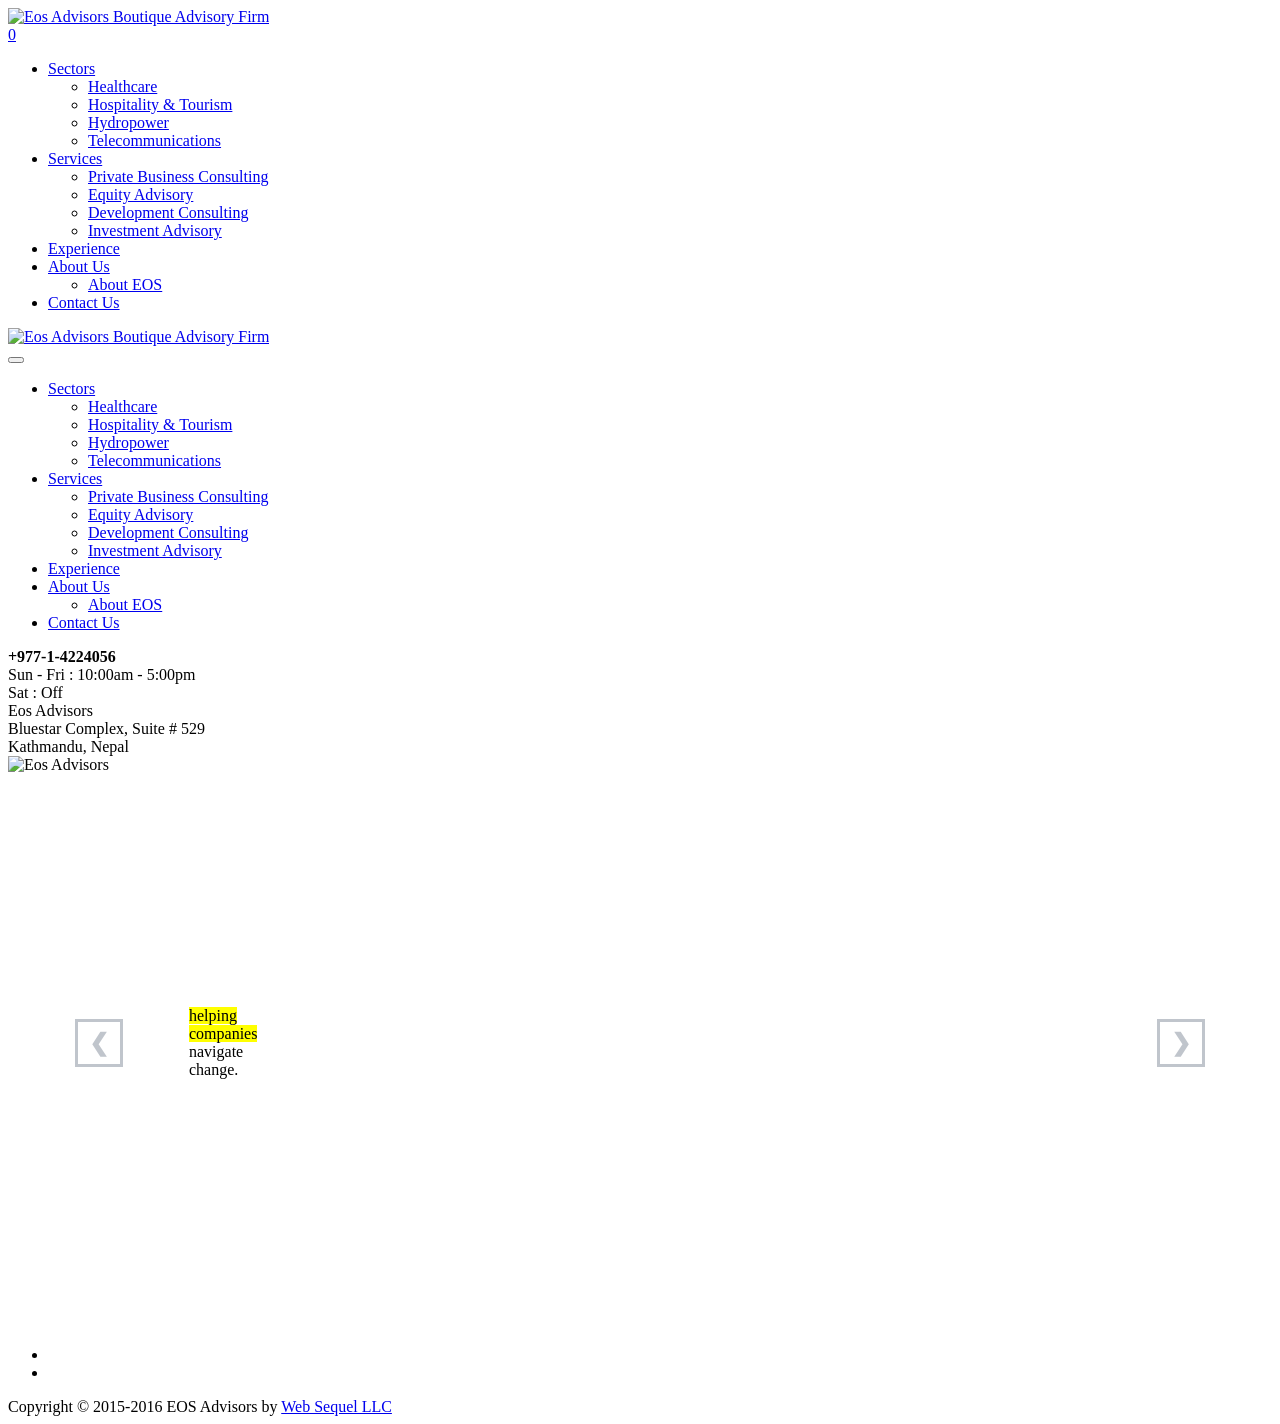
==== commit 540ce704: "feat: slider fixes" ====
--- a/static_site/index.html
+++ b/static_site/index.html
@@ -293,20 +293,53 @@
 	<div class="entry-content">
 					<div class="vc_row wpb_row vc_row-fluid vc_custom_1450677977665"><div class="wpb_column vc_column_container vc_col-sm-12 vc_hidden-xs"><div class="vc_column-inner "><div class="wpb_wrapper"><div class="wpb_revslider_element wpb_content_element">
 <div id="rev_slider_1_1_wrapper" class="rev_slider_wrapper fullwidthbanner-container" style="margin:0px auto;background:transparent;padding:0px;margin-top:0px;margin-bottom:0px;">
-<!-- STATIC HERO - replaces Revolution Slider for offline use -->
-<div id="static-hero" style="position:relative; width:100%; height:574px; overflow:hidden;">
-	<img src="/wp-content/uploads/revslider/main_slider/slide_1-2.jpg" alt="Eos Advisors" style="width:100%; height:100%; object-fit:cover; object-position:0% 25%; display:block;">
-	<div style="position:absolute; top:0; left:0; width:100%; height:100%; display:flex; align-items:center; z-index:5;">
-		<div style="width:100%; max-width:1170px; margin:0 auto; padding-left:134px; box-sizing:border-box;">
-		<div class="consulting-rev-title">
-<mark>helping <br/>
-companies <br/></mark>
-navigate <br/>
-change.
-</div>
+<!-- HERO CAROUSEL -->
+<div id="hero-carousel" style="position:relative; width:100%; height:574px; overflow:hidden;">
+	<div id="hero-track" style="display:flex; width:300%; height:100%; transition:transform 0.6s cubic-bezier(0.25,0.46,0.45,0.94);">
+		<div class="hero-slide" style="width:calc(100%/3); height:100%; position:relative; flex-shrink:0;">
+			<img src="/wp-content/uploads/revslider/main_slider/slide_1-2.jpg" alt="Eos Advisors" style="width:100%; height:100%; object-fit:cover; object-position:0% 25%; display:block;">
+			<div style="position:absolute; top:0; left:0; width:100%; height:100%; display:flex; align-items:center; z-index:5;">
+				<div style="width:100%; max-width:1170px; margin:0 auto; padding-left:134px; box-sizing:border-box;">
+					<div class="consulting-rev-title"><mark>helping <br/>companies <br/></mark>navigate <br/>change.</div>
+				</div>
+			</div>
+		</div>
+		<div class="hero-slide" style="width:calc(100%/3); height:100%; position:relative; flex-shrink:0;">
+			<img src="/wp-content/uploads/revslider/main_slider/slide_1-2.jpg" alt="Eos Advisors" style="width:100%; height:100%; object-fit:cover; object-position:0% 25%; display:block;">
+			<div style="position:absolute; top:0; left:0; width:100%; height:100%; display:flex; align-items:center; z-index:5;">
+				<div style="width:100%; max-width:1170px; margin:0 auto; padding-left:134px; box-sizing:border-box;">
+					<div class="consulting-rev-title"><mark>helping <br/>companies <br/></mark>navigate <br/>change.</div>
+				</div>
+			</div>
+		</div>
+		<div class="hero-slide" style="width:calc(100%/3); height:100%; position:relative; flex-shrink:0;">
+			<img src="/wp-content/uploads/revslider/main_slider/slide_1-2.jpg" alt="Eos Advisors" style="width:100%; height:100%; object-fit:cover; object-position:0% 25%; display:block;">
+			<div style="position:absolute; top:0; left:0; width:100%; height:100%; display:flex; align-items:center; z-index:5;">
+				<div style="width:100%; max-width:1170px; margin:0 auto; padding-left:134px; box-sizing:border-box;">
+					<div class="consulting-rev-title"><mark>helping <br/>companies <br/></mark>navigate <br/>change.</div>
+				</div>
+			</div>
+		</div>
 	</div>
+	<div style="position:absolute; top:0; left:50%; transform:translateX(-50%); width:100%; max-width:1170px; height:100%; pointer-events:none; z-index:10;">
+		<button id="hero-prev" aria-label="Previous slide" style="position:absolute; left:20px; top:50%; transform:translateY(-50%); pointer-events:auto; width:48px; height:48px; border-radius:0; border:3px solid #c0c5cc; background:transparent; color:#c0c5cc; font-size:24px; font-weight:bold; cursor:pointer; display:flex; align-items:center; justify-content:center; transition:all 0.3s ease;">&#10094;</button>
+		<button id="hero-next" aria-label="Next slide" style="position:absolute; right:20px; top:50%; transform:translateY(-50%); pointer-events:auto; width:48px; height:48px; border-radius:0; border:3px solid #c0c5cc; background:transparent; color:#c0c5cc; font-size:24px; font-weight:bold; cursor:pointer; display:flex; align-items:center; justify-content:center; transition:all 0.3s ease;">&#10095;</button>
 	</div>
 </div>
+<script>
+(function(){
+	var idx = 0;
+	var slides = document.querySelectorAll('.hero-slide');
+	var total = slides.length;
+	var track = document.getElementById('hero-track');
+	function goTo(i){
+		idx = (i + total) % total;
+		track.style.transform = 'translateX(-' + (idx * (100 / total)) + '%)';
+	}
+	document.getElementById('hero-prev').addEventListener('click', function(){ goTo(idx - 1); });
+	document.getElementById('hero-next').addEventListener('click', function(){ goTo(idx + 1); });
+})();
+</script>
 </div><!-- END HERO SECTION --></div></div></div></div></div>
 					</div>
 	
